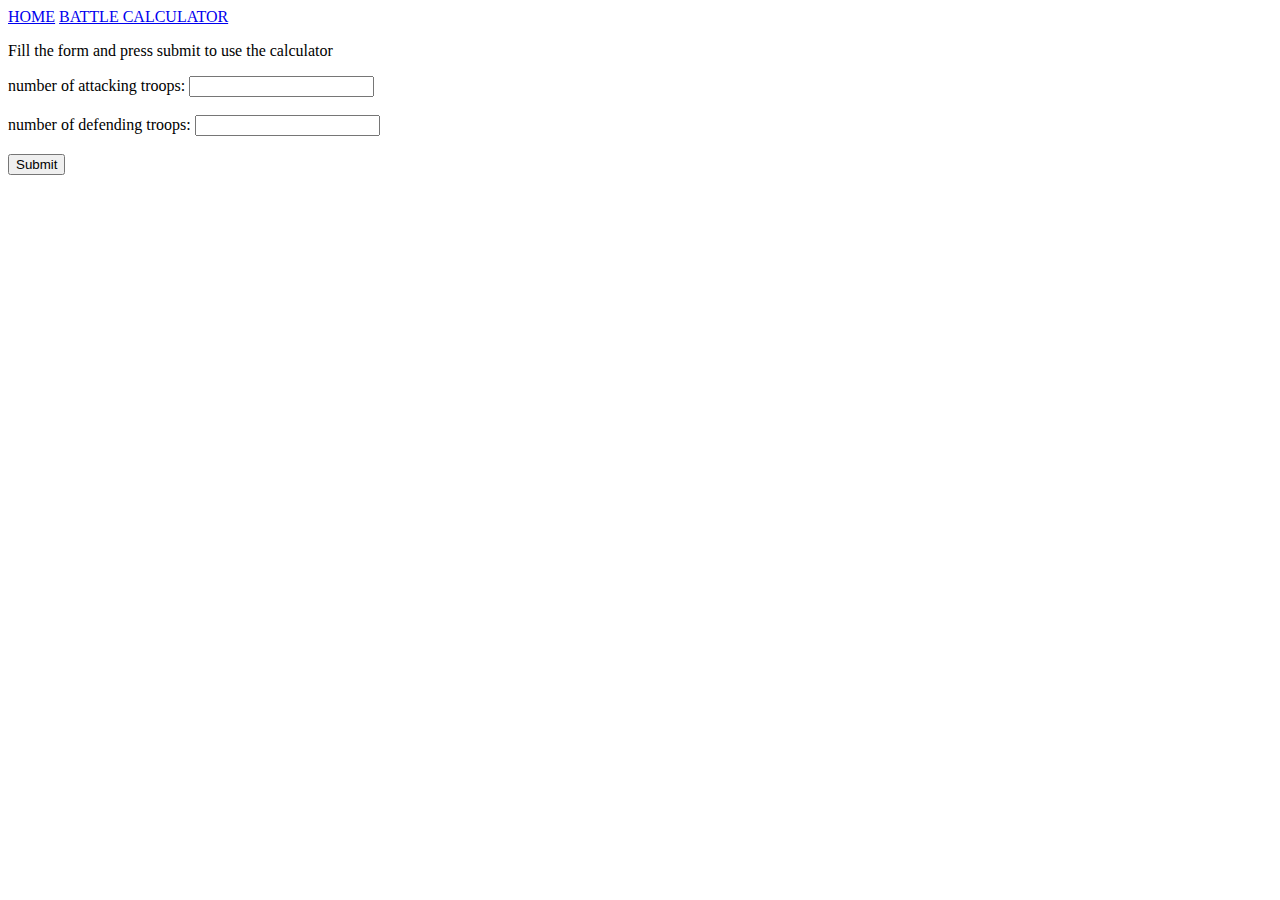
==== gameBtlCalc.html @ 19f7aa22 "Add files via upload" ====
<!DOCTYPE html>
<html>
<body>
  <div id="mainMenu">
    <a href="index.html">HOME</a>
    <a href="gameBtlCalc.html">BATTLE CALCULATOR</a>
  </div>

<p>Fill the form and press submit to use the calculator</p>

<form id="inputs" action="/action_page.php">
  number of attacking troops: <input type="number" name="att"><br><br>
  number of defending troops: <input type="number" name="def"><br><br>
  <input type="button" onclick="main(att, def)" value="Submit">
</form>

<script>
function diceRoll(){
    var roll = Math.ceil(6*Math.random());
    return roll;
}

function compare(a1, a2, d1, d2){
    if(a1<=d1){
        if(a1<=d2){
            attNum -= 2;
        }
        else{
            attNum --;
            defNum --;
        }
    }else{
        if(a2>d1){
            defNum -= 2;
        }
        else{
            attNum --;
            defNum --;
        }
    }
}

function battle(){

    attDice.sort(function(a, b){return b-a});
    defDice.sort(function(a, b){return b-a});

    compare(attDice[0], attDice[1], defDice[0], defDice[1]);
//    console.log("a " + attNum);
 //   console.log("d " + defNum);

}

function finish(){
    if (defNum>=attNum+8){
        attNum=0;
    } else if (attNum>=defNum+9){
        defNum=0;
    } else{
        if (Math.random()>0.5){
            attNum -- ;
        }else defNum --;
    }
}

function declare(){
    if(defNum <= 0){
        alert("attacker wins. Returning Troops: " + Math.floor(attNum/2));
//        wins ++;
    }
    if (attNum<=0){
        alert("defender wins. Returning Troops: " + defNum);
//        losses ++;
    }
}

function main(ATT, DEF){
//while (repeat<100){
attNum = ATT.value;
defNum = DEF.value;

while(attNum > 2 && defNum > 1){
    attDice = [diceRoll(), diceRoll(), diceRoll()];
    defDice = [diceRoll(), diceRoll()];
    battle();
}
while(attNum>0 && defNum>0){
    finish();
}

declare();
/*
repeat ++;
}
//console.log(wins);
console.log(losses);
*/
}

var attNum = 0;
var defNum= 0;
var attDice = [0, 0, 0];
var defDice = [0, 0];

//var repeat = 0;
//var wins = 0;
//var losses = 0;

</script>

</body>
</html>
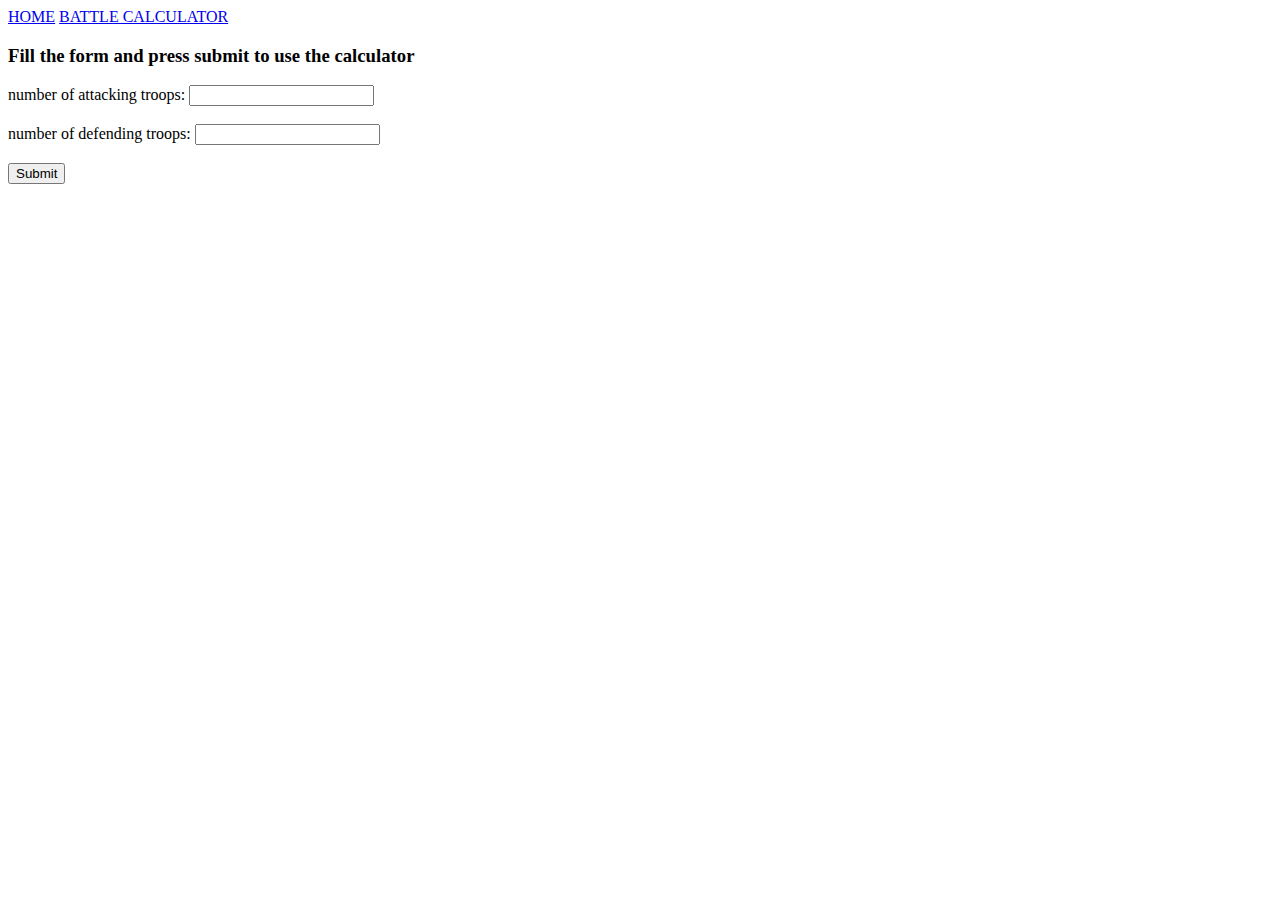
==== commit 6c0b812f: "Update gameBtlCalc.html" ====
--- a/gameBtlCalc.html
+++ b/gameBtlCalc.html
@@ -1,12 +1,28 @@
 <!DOCTYPE html>
 <html>
+<head>
+  <title>Race to Human Rights Boardgame Calculator</title>
+  <link rel="stylesheet" type="text/css" href="maincss.css">
+
+<style>
+#results{
+
+}
+</style>
+
+</head>
+
 <body>
-  <div id="mainMenu">
+
+  <script src="calc.js">
+  </script>
+
+  <nav id="mainMenu">
     <a href="index.html">HOME</a>
     <a href="gameBtlCalc.html">BATTLE CALCULATOR</a>
-  </div>
+  </nav>
 
-<p>Fill the form and press submit to use the calculator</p>
+<h3>Fill the form and press submit to use the calculator</h3>
 
 <form id="inputs" action="/action_page.php">
   number of attacking troops: <input type="number" name="att"><br><br>
@@ -14,99 +30,7 @@
   <input type="button" onclick="main(att, def)" value="Submit">
 </form>
 
-<script>
-function diceRoll(){
-    var roll = Math.ceil(6*Math.random());
-    return roll;
-}
-
-function compare(a1, a2, d1, d2){
-    if(a1<=d1){
-        if(a1<=d2){
-            attNum -= 2;
-        }
-        else{
-            attNum --;
-            defNum --;
-        }
-    }else{
-        if(a2>d1){
-            defNum -= 2;
-        }
-        else{
-            attNum --;
-            defNum --;
-        }
-    }
-}
-
-function battle(){
-
-    attDice.sort(function(a, b){return b-a});
-    defDice.sort(function(a, b){return b-a});
-
-    compare(attDice[0], attDice[1], defDice[0], defDice[1]);
-//    console.log("a " + attNum);
- //   console.log("d " + defNum);
-
-}
-
-function finish(){
-    if (defNum>=attNum+8){
-        attNum=0;
-    } else if (attNum>=defNum+9){
-        defNum=0;
-    } else{
-        if (Math.random()>0.5){
-            attNum -- ;
-        }else defNum --;
-    }
-}
-
-function declare(){
-    if(defNum <= 0){
-        alert("attacker wins. Returning Troops: " + Math.floor(attNum/2));
-//        wins ++;
-    }
-    if (attNum<=0){
-        alert("defender wins. Returning Troops: " + defNum);
-//        losses ++;
-    }
-}
-
-function main(ATT, DEF){
-//while (repeat<100){
-attNum = ATT.value;
-defNum = DEF.value;
-
-while(attNum > 2 && defNum > 1){
-    attDice = [diceRoll(), diceRoll(), diceRoll()];
-    defDice = [diceRoll(), diceRoll()];
-    battle();
-}
-while(attNum>0 && defNum>0){
-    finish();
-}
-
-declare();
-/*
-repeat ++;
-}
-//console.log(wins);
-console.log(losses);
-*/
-}
-
-var attNum = 0;
-var defNum= 0;
-var attDice = [0, 0, 0];
-var defDice = [0, 0];
-
-//var repeat = 0;
-//var wins = 0;
-//var losses = 0;
-
-</script>
+<br><br><br><h3 id="results"></h3>
 
 </body>
 </html>
--- a/maincss.css
+++ b/maincss.css
@@ -0,0 +1,52 @@
+#mainMenu{
+
+}
+#bottom{
+
+}
+#milMain{
+
+}
+#mil{
+
+}
+#ecoMain{
+
+}
+#eco{
+
+}
+#ssMain{
+
+}
+#hrfMain{
+
+}
+#hrf{
+
+}
+
+.stat{
+  
+}
+.titles{
+
+}
+.statNum{
+
+}
+.l5{
+
+}
+.l1{
+
+}
+.u1{
+
+}
+.u5{
+
+}
+.misc{
+
+}
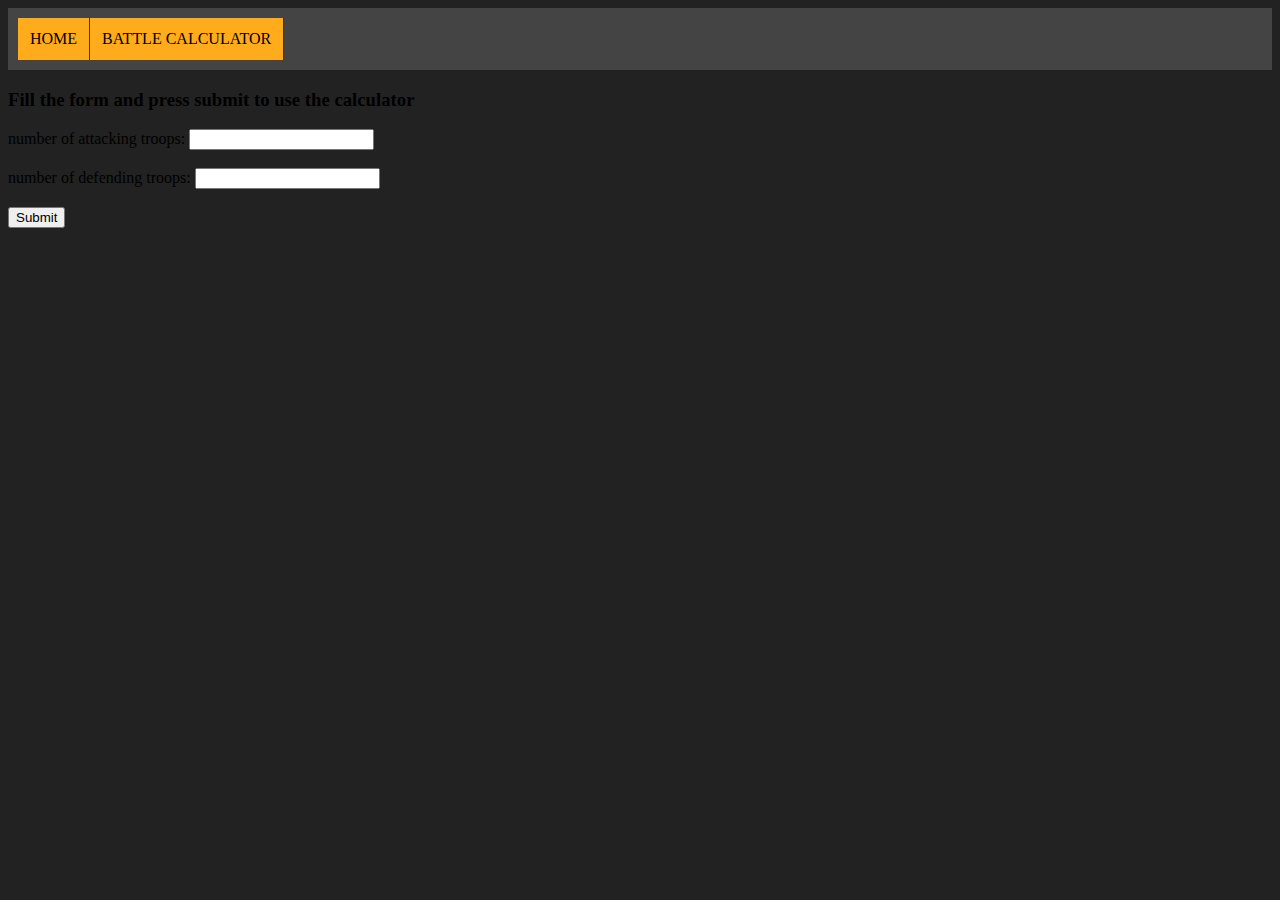
==== commit dd0dce27: "Update gameBtlCalc.html" ====
--- a/gameBtlCalc.html
+++ b/gameBtlCalc.html
@@ -17,9 +17,9 @@
   <script src="calc.js">
   </script>
 
-  <nav id="mainMenu">
-    <a href="index.html">HOME</a>
-    <a href="gameBtlCalc.html">BATTLE CALCULATOR</a>
+  <nav><ul id="mainMenu">
+    <li><a href="index.html">HOME</a></li>
+    <li><a href="gameBtlCalc.html">BATTLE CALCULATOR</a></li></ul>
   </nav>
 
 <h3>Fill the form and press submit to use the calculator</h3>
--- a/maincss.css
+++ b/maincss.css
@@ -1,36 +1,64 @@
+body{
+  background-color: #222;
+}
+
 #mainMenu{
+  list-style-type: none;
+  margin: 0;
+  padding: 10px;
+  overflow: hidden;
+  background-color: #444;
+}
 
+li{
+  float: left;
+}
+li a {
+  display: block;
+  padding: 12px 12px;
+  text-align: center;
+  text-decoration: none;
+  color: #000000;
+  background-color: #ffac1c;
+  border-right: 1px solid #333;
+}
+li a:active {
+  background-color: #b87333;
 }
 #bottom{
-
+  background-color: #ff0000;
 }
 #milMain{
 
+  background-color: lightgreen;
 }
 #mil{
 
 }
 #ecoMain{
-
+  background-color: yellow;
 }
 #eco{
 
 }
 #ssMain{
+  background-color: lightgrey;
+}
+#ss{
 
 }
 #hrfMain{
-
+  background-color: lightblue;
 }
 #hrf{
 
 }
 
 .stat{
-  
+
 }
 .titles{
-
+  font-family: sans-serif;
 }
 .statNum{
 
